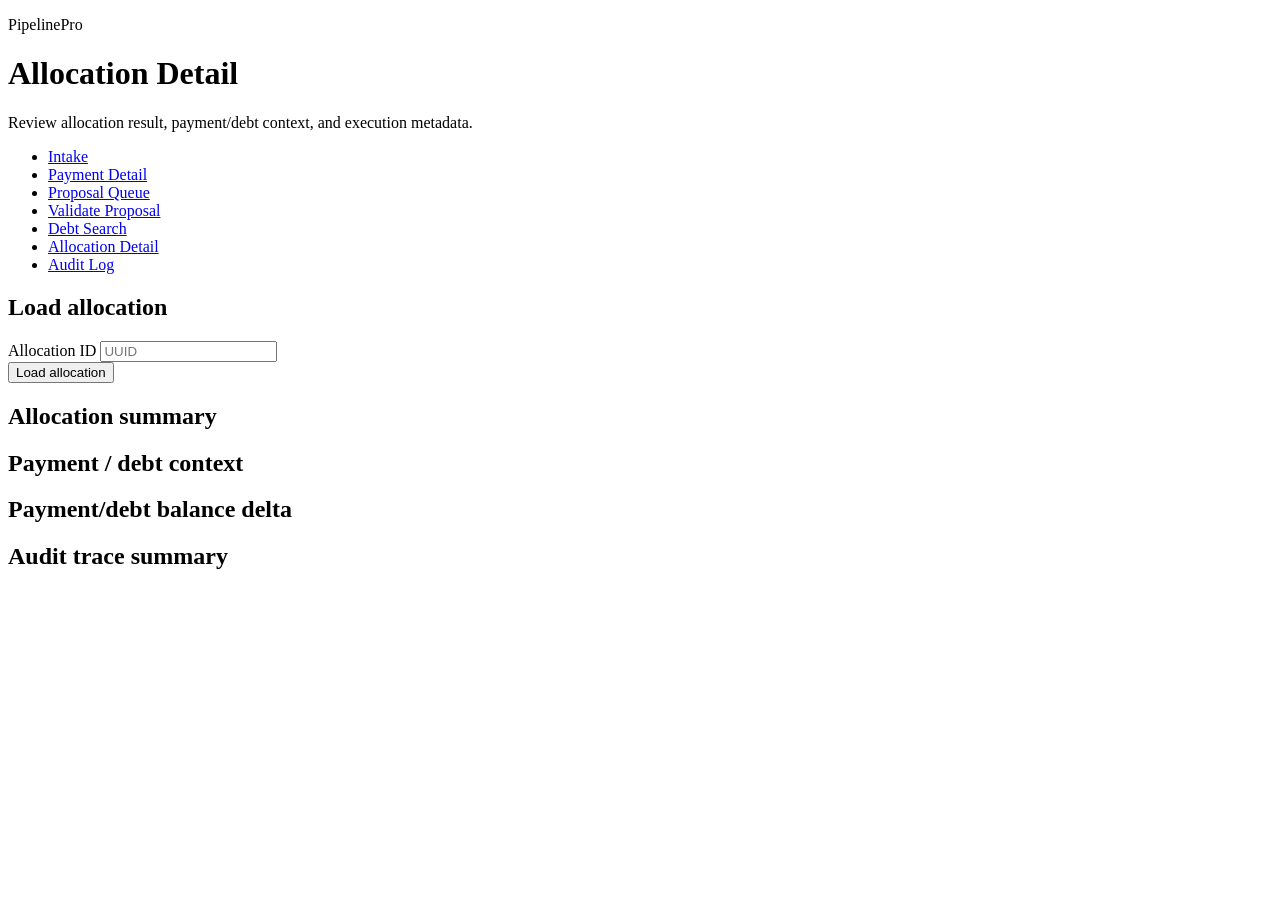
==== bootstrap/src/main/resources/static/allocations/detail.html @ 6b06fde0 "h2 db fixed" ====
<!doctype html>
<html lang="en">
<head>
    <meta charset="UTF-8">
    <meta name="viewport" content="width=device-width, initial-scale=1">
    <title>Allocation Detail | PipelinePro</title>
    <link rel="stylesheet" href="/app/assets/css/styles.css">
</head>
<body>
<main class="app-shell" role="main">
    <header class="app-header">
        <p class="brand">PipelinePro</p>
        <h1 class="page-title">Allocation Detail</h1>
        <p class="page-subtitle">Review allocation result, payment/debt context, and execution metadata.</p>
        <nav aria-label="Main navigation">
            <ul class="nav-list">
                <li><a href="/app/payments/intake.html">Intake</a></li>
                <li><a href="/app/payments/detail.html">Payment Detail</a></li>
                <li><a href="/app/proposals/list.html">Proposal Queue</a></li>
                <li><a href="/app/proposals/validate.html">Validate Proposal</a></li>
                <li><a href="/app/debts/search.html">Debt Search</a></li>
                <li><a href="/app/allocations/detail.html" aria-current="page">Allocation Detail</a></li>
                <li><a href="/app/audit/access-log.html">Audit Log</a></li>
            </ul>
        </nav>
    </header>

    <section class="card" aria-labelledby="allocation-query-heading">
        <h2 id="allocation-query-heading">Load allocation</h2>
        <div class="grid grid-2">
            <div>
                <label for="allocation-id">Allocation ID</label>
                <input id="allocation-id" placeholder="UUID" required>
            </div>
            <div class="button-row">
                <button type="button" class="btn btn-primary" id="load-allocation">Load allocation</button>
            </div>
        </div>
        <div id="allocation-banner" class="status-banner status-info" hidden></div>
    </section>

    <section class="card" aria-labelledby="allocation-summary-heading">
        <h2 id="allocation-summary-heading">Allocation summary</h2>
        <div id="allocation-summary" class="kpi-grid"></div>
    </section>

    <section class="card" aria-labelledby="allocation-context-heading">
        <h2 id="allocation-context-heading">Payment / debt context</h2>
        <div id="allocation-context" class="table-wrap"></div>
    </section>

    <section class="card" aria-labelledby="allocation-delta-heading">
        <h2 id="allocation-delta-heading">Payment/debt balance delta</h2>
        <div id="allocation-balance-delta" class="kpi-grid" aria-live="polite"></div>
    </section>

    <section class="card" aria-labelledby="allocation-audit-heading">
        <h2 id="allocation-audit-heading">Audit trace summary</h2>
        <div id="allocation-audit-summary" class="table-wrap" aria-live="polite"></div>
    </section>
</main>
<script src="/app/assets/js/common.js" defer></script>
<script src="/app/assets/js/allocations-detail.js" defer></script>
</body>
</html>
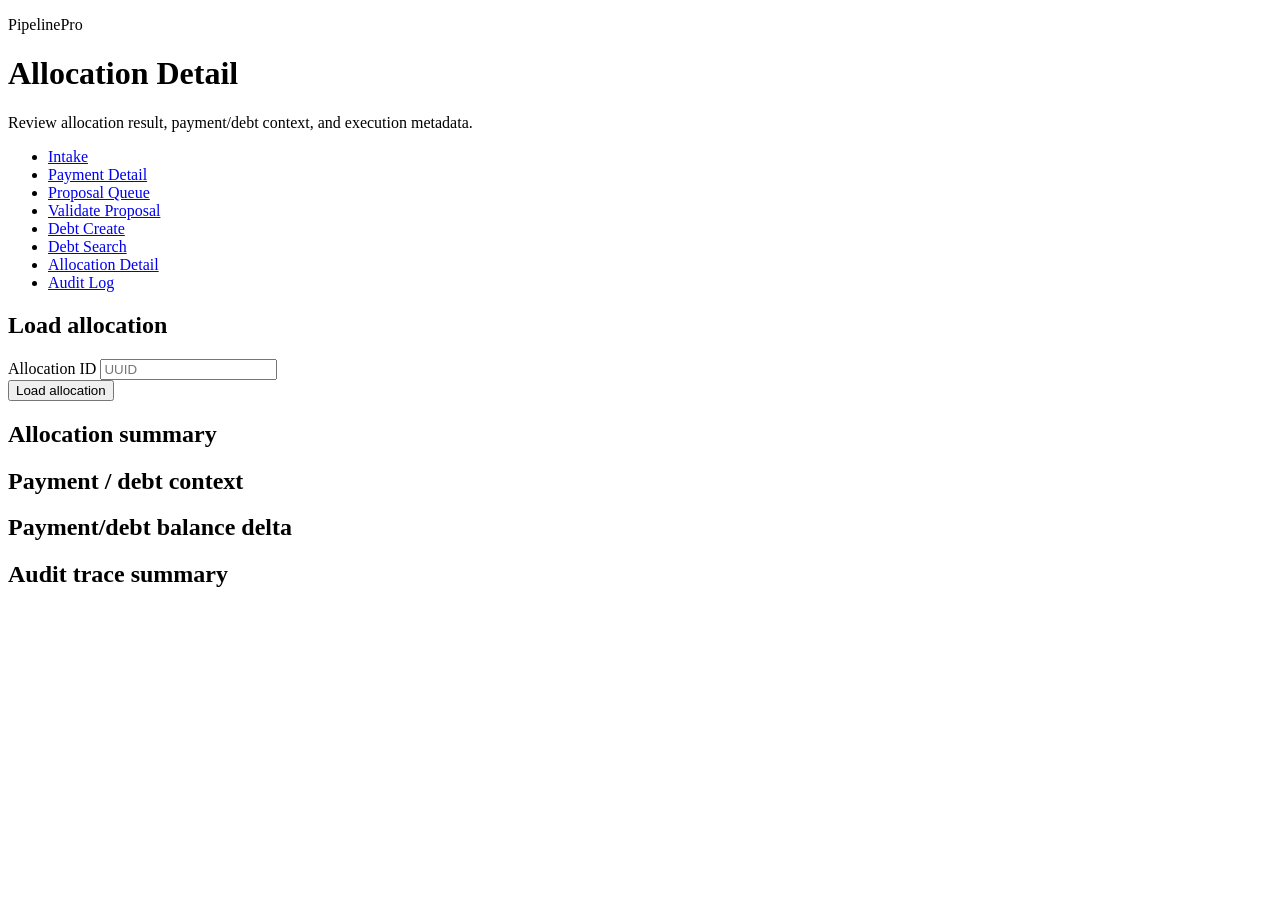
==== commit 36dc6f6d: "V1" ====
--- a/bootstrap/src/main/resources/static/allocations/detail.html
+++ b/bootstrap/src/main/resources/static/allocations/detail.html
@@ -18,6 +18,7 @@
                 <li><a href="/app/payments/detail.html">Payment Detail</a></li>
                 <li><a href="/app/proposals/list.html">Proposal Queue</a></li>
                 <li><a href="/app/proposals/validate.html">Validate Proposal</a></li>
+                <li><a href="/app/debts/create.html">Debt Create</a></li>
                 <li><a href="/app/debts/search.html">Debt Search</a></li>
                 <li><a href="/app/allocations/detail.html" aria-current="page">Allocation Detail</a></li>
                 <li><a href="/app/audit/access-log.html">Audit Log</a></li>
